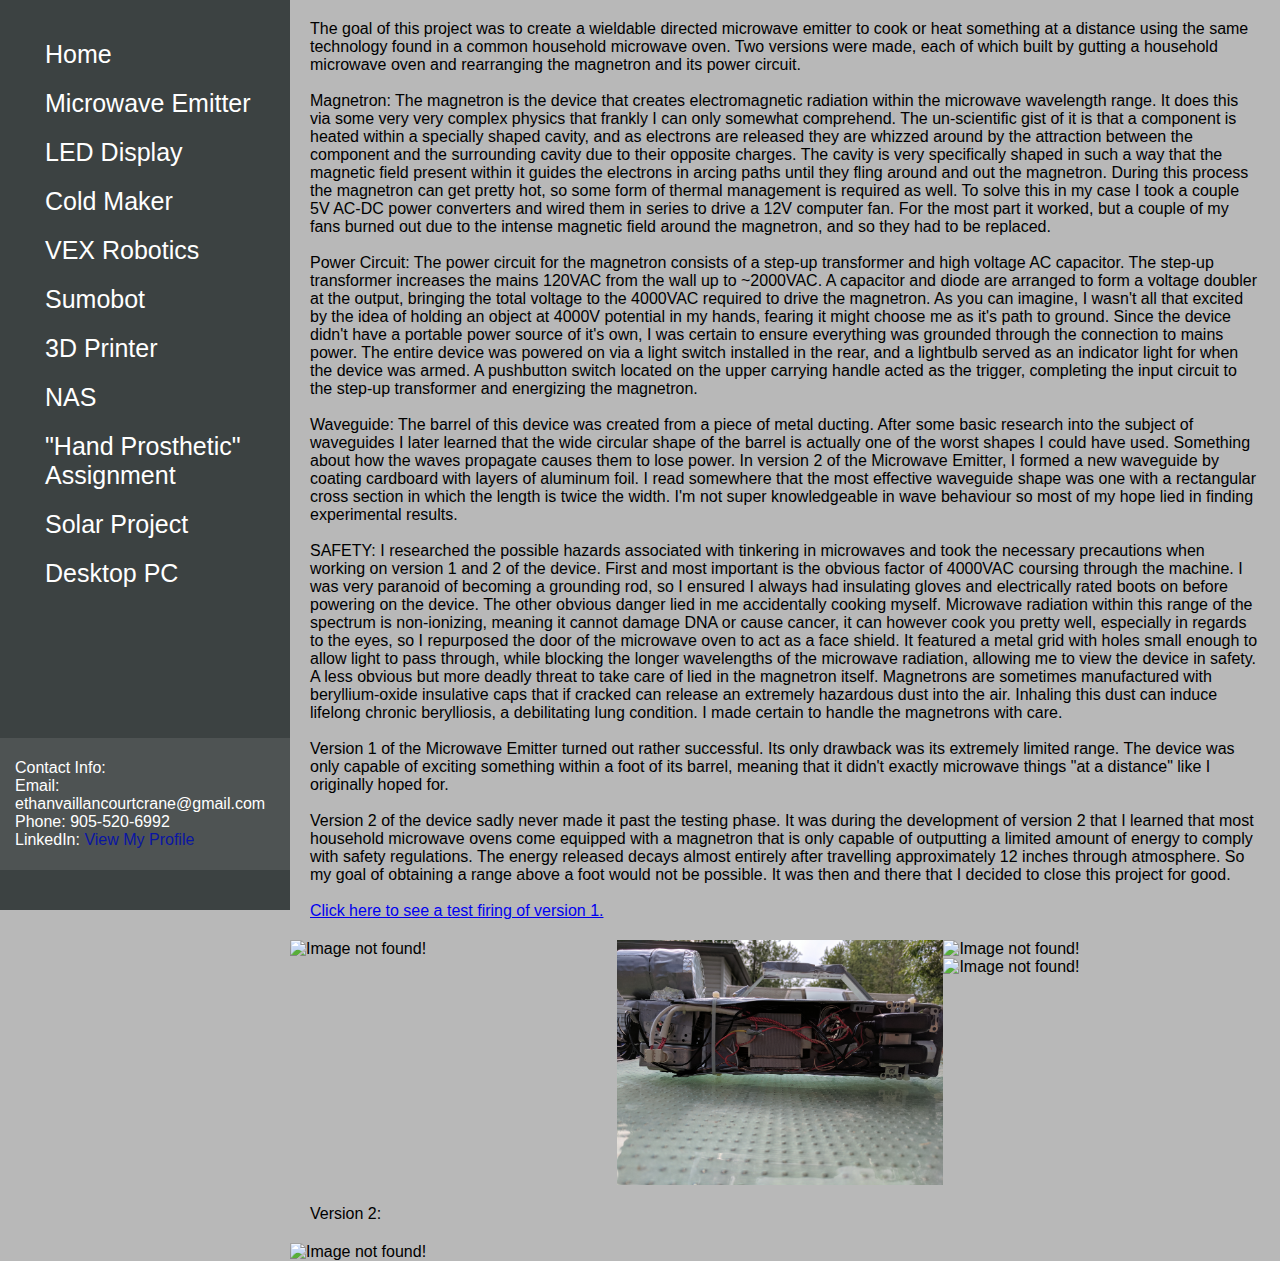
==== Project1.html @ 162ec2b3 "Init. Commit" ====
<!DOCTYPE html>
<html>
    <!--PROJECT ID:Microwave Emitter-->
    <head>
        <title>Microwave Emitter</title>
        <link rel="stylesheet" href="main.css">
    </head>
    <body>
        <div class="navSection">
            <!--Navbar-->
            <div class="navBar">
            <ul>
                <li><a href="index.html">Home</a></li>
                <li><a href="Project1.html">Microwave Emitter</a></li>
                <li><a href="Project2.html">LED Display</a></li>
                <li><a href="Project3.html">Cold Maker</a></li>
                <li><a href="Project4.html">VEX Robotics</a></li>
                <li><a href="Project5.html">Sumobot</a></li>
                <li><a href="Project6.html">3D Printer</a></li>
                <li><a href="Project7.html">NAS</a></li>
                <li><a href="Project8.html">"Hand Prosthetic" Assignment</a></li>
                <li><a href="Project9.html">Solar Project</a></li>
                <li><a href="Project10.html">Desktop PC</a></li>
            </ul>
            </div>
    
            <div class="contact">
            <!--Contact Info-->
            <p> Contact Info: <br>
                Email: ethanvaillancourtcrane@gmail.com <br>
                Phone: 905-520-6992 <br>
                LinkedIn: <a href="https://www.linkedin.com/in/ethan-crane-v/" target="_blank">View My Profile</a>
            </p>
            </div>
            </div>

            <div class="page">
                <!--Text-->
                <p>
                    The goal of this project was to create a wieldable directed microwave emitter to cook or heat something at a distance using the same technology found
                    in a common household microwave oven. Two versions were made, each of which built by gutting a household microwave oven and rearranging
                    the magnetron and its power circuit.
                    <br>
                    <br>
                    Magnetron: The magnetron is the device that creates electromagnetic radiation within the microwave wavelength range. It does this via some very very complex
                    physics that frankly I can only somewhat comprehend. The un-scientific gist of it is that a component is heated within a specially shaped cavity, and as electrons
                    are released they are whizzed around by the attraction between the component and the surrounding cavity due to their opposite charges. The cavity is very specifically shaped in 
                    such a way that the magnetic field present within it guides the electrons in arcing paths until they fling around and out the magnetron. During this process the magnetron can get
                    pretty hot, so some form of thermal management is required as well. To solve this in my case I took a couple 5V AC-DC power converters and wired them in series to drive a 12V computer fan.
                    For the most part it worked, but a couple of my fans burned out due to the intense magnetic field around the magnetron, and so they had to be replaced.
                    <br>
                    <br>
                    Power Circuit: The power circuit for the magnetron consists of a step-up transformer and high voltage AC capacitor. The step-up transformer increases the mains 120VAC from the wall
                    up to ~2000VAC. A capacitor and diode are arranged to form a voltage doubler at the output, bringing the total voltage to the 4000VAC required to drive the magnetron. As you can
                    imagine, I wasn't all that excited by the idea of holding an object at 4000V potential in my hands, fearing it might choose me as it's path to ground. Since the device didn't
                    have a portable power source of it's own, I was certain to ensure everything was grounded through the connection to mains power. The entire device was powered on via a light switch
                    installed in the rear, and a lightbulb served as an indicator light for when the device was armed. A pushbutton switch located on the upper carrying handle acted as the trigger,
                    completing the input circuit to the step-up transformer and energizing the magnetron.
                    <br>
                    <br>
                    Waveguide: The barrel of this device was created from a piece of metal ducting. After some basic research into the subject of waveguides I later learned that the wide circular
                    shape of the barrel is actually one of the worst shapes I could have used. Something about how the waves propagate causes them to lose power. In version 2 of the Microwave Emitter, I
                    formed a new waveguide by coating cardboard with layers of aluminum foil. I read somewhere that the most effective waveguide shape was one with a rectangular cross section in which
                    the length is twice the width. I'm not super knowledgeable in wave behaviour so most of my hope lied in finding experimental results.
                    <br>
                    <br>
                    SAFETY: I researched the possible hazards associated with tinkering in microwaves and took the necessary precautions when working on version 1 and 2 of the device. First and most
                    important is the obvious factor of 4000VAC coursing through the machine. I was very paranoid of becoming a grounding rod, so I ensured I always had insulating gloves and electrically
                    rated boots on before powering on the device. The other obvious danger lied in me accidentally cooking myself. Microwave radiation within this range of the spectrum is
                    non-ionizing, meaning it cannot damage DNA or cause cancer, it can however cook you pretty well, especially in regards to the eyes, so I repurposed
                    the door of the microwave oven to act as a face shield. It featured a metal grid with holes small enough to allow light to pass through, while blocking the longer wavelengths of the
                    microwave radiation, allowing me to view the device in safety. A less obvious but more deadly threat to take care of lied in the magnetron itself. Magnetrons are sometimes manufactured with 
                    beryllium-oxide insulative caps that if cracked can release an extremely hazardous dust into the air. Inhaling this dust can induce lifelong chronic berylliosis, a debilitating lung
                    condition. I made certain to handle the magnetrons with care.
                    <br>
                    <br>
                    Version 1 of the Microwave Emitter turned out rather successful. Its only drawback was its extremely limited range. The device was only capable of exciting something within a foot of its
                    barrel, meaning that it didn't exactly microwave things "at a distance" like I originally hoped for.
                    <br>
                    <br>
                    Version 2 of the device sadly never made it past the testing phase. It was during the development of version 2 that I learned that most household microwave ovens come equipped
                    with a magnetron that is only capable of outputting a limited amount of energy to comply with safety regulations. The energy released decays almost entirely after 
                    travelling approximately 12 inches through atmosphere. So my goal of obtaining a range above a foot would not be possible. It was then and there that I decided to close this
                    project for good.
                    <br>
                    <br>
                    <a href="https://www.youtube.com/watch?v=xGRlkV8BAFY" target="_blank">Click here to see a test firing of version 1.</a> 
                </p>

                <!--Images-->
                
                <img src="Images/Microwave Emitter/V1.jpg" alt="Image not found!">
                <img src="Images/Microwave Emitter/V1Left.jpg" alt="Image not found!">
                <img src="Images/Microwave Emitter/V1Right.jpg" alt="Image not found!">
                <img src="Images/Microwave Emitter/V1Internals.jpg" alt="Image not found!">
                <p id="inline">Version 2:</p>
                <img src="Images/Microwave Emitter/V2Internals.jpg" alt="Image not found!">
                
            </div>    
    </body>
</html>
---- main.css ----
body{
    margin: 0px;
    font-family: Arial, Helvetica, sans-serif;
    background-color: #b8b8b8;
}

.navSection{
    background-color:#3c4242;
    color:#ffffff;
    float: left;
    height: 100vh;
    width: 280px;
    padding: 5px;
    position: fixed;
    
}

.navSection a{
    text-decoration: none;
    color:#0a15a3
}

.navBar a{
    text-decoration: none;
    color:#ffffff;
}

.navBar a:hover{
    color:#0a15a3;
}

.navBar ul{
    list-style: none;
    font-size: 25px;
    padding-left: 30px;
}

.navBar li{
    padding: 10px;
}

.contact{
    position:fixed;
    bottom: 30px;
    left: 0px;
    width: 280px;
    padding-left: 10px;
    background-color: #4e5353;
}

.contact p{
    padding: 5px;
}

.page{
    height: 100vh;
    left: 290px;
    position: absolute;

}

.page h1{
    margin: 10px;
}

.page p{
    margin: 0px;
    padding: 20px;
    
}

.page ul{
    list-style: square;
}

.page li{
    padding: 3px;
}

.page img{
    width: 33%;
    float: left;
}

#inline{
    clear: left;
}

.page h4{
    padding-left: 20px;
    margin: 0;
}

.todo{
    position: relative;
    float:left;
    width: 50%;
    margin: 0px;
    background-color:#d9dbdb
}

.todo p{
    padding-bottom: 5px;
    padding-top: 5px;
}

.todo ul{
    margin: 0px;
}

.changelog{
    position: relative;
    right: 0px;
    float:right;
    width: 50%;
    margin: 0px;
    padding-bottom: 0px;
    background-color:#d9dbdb
}

.changelog p{
    padding-bottom: 5px;
    padding-top: 5px;
}

.changelog ol{
    margin: 0px;
}
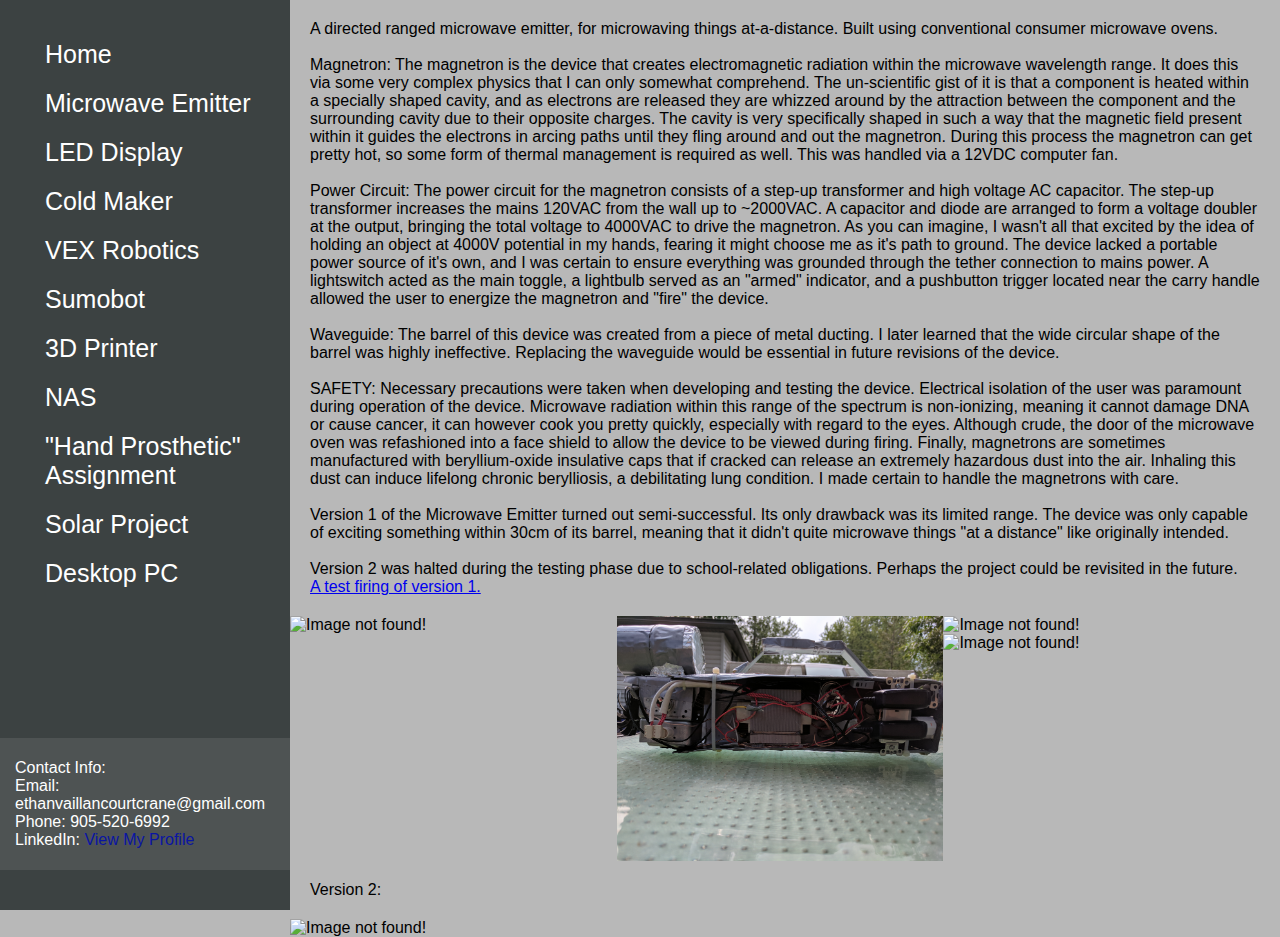
==== commit 0a796764: "Update Everything" ====
--- a/Project1.html
+++ b/Project1.html
@@ -37,54 +37,43 @@
             <div class="page">
                 <!--Text-->
                 <p>
-                    The goal of this project was to create a wieldable directed microwave emitter to cook or heat something at a distance using the same technology found
-                    in a common household microwave oven. Two versions were made, each of which built by gutting a household microwave oven and rearranging
-                    the magnetron and its power circuit.
+                    A directed ranged microwave emitter, for microwaving things at-a-distance. Built using conventional consumer microwave ovens.
+
                     <br>
                     <br>
-                    Magnetron: The magnetron is the device that creates electromagnetic radiation within the microwave wavelength range. It does this via some very very complex
-                    physics that frankly I can only somewhat comprehend. The un-scientific gist of it is that a component is heated within a specially shaped cavity, and as electrons
+
+                    Magnetron: The magnetron is the device that creates electromagnetic radiation within the microwave wavelength range. It does this via some very complex
+                    physics that I can only somewhat comprehend. The un-scientific gist of it is that a component is heated within a specially shaped cavity, and as electrons
                     are released they are whizzed around by the attraction between the component and the surrounding cavity due to their opposite charges. The cavity is very specifically shaped in 
                     such a way that the magnetic field present within it guides the electrons in arcing paths until they fling around and out the magnetron. During this process the magnetron can get
-                    pretty hot, so some form of thermal management is required as well. To solve this in my case I took a couple 5V AC-DC power converters and wired them in series to drive a 12V computer fan.
-                    For the most part it worked, but a couple of my fans burned out due to the intense magnetic field around the magnetron, and so they had to be replaced.
+                    pretty hot, so some form of thermal management is required as well. This was handled via a 12VDC computer fan.
                     <br>
                     <br>
                     Power Circuit: The power circuit for the magnetron consists of a step-up transformer and high voltage AC capacitor. The step-up transformer increases the mains 120VAC from the wall
-                    up to ~2000VAC. A capacitor and diode are arranged to form a voltage doubler at the output, bringing the total voltage to the 4000VAC required to drive the magnetron. As you can
-                    imagine, I wasn't all that excited by the idea of holding an object at 4000V potential in my hands, fearing it might choose me as it's path to ground. Since the device didn't
-                    have a portable power source of it's own, I was certain to ensure everything was grounded through the connection to mains power. The entire device was powered on via a light switch
-                    installed in the rear, and a lightbulb served as an indicator light for when the device was armed. A pushbutton switch located on the upper carrying handle acted as the trigger,
-                    completing the input circuit to the step-up transformer and energizing the magnetron.
+                    up to ~2000VAC. A capacitor and diode are arranged to form a voltage doubler at the output, bringing the total voltage to 4000VAC to drive the magnetron. As you can
+                    imagine, I wasn't all that excited by the idea of holding an object at 4000V potential in my hands, fearing it might choose me as it's path to ground. The device lacked
+                    a portable power source of it's own, and I was certain to ensure everything was grounded through the tether connection to mains power. A lightswitch acted as the main toggle, a lightbulb
+                    served as an "armed" indicator, and a pushbutton trigger located near the carry handle allowed the user to energize the magnetron and "fire" the device.
                     <br>
                     <br>
-                    Waveguide: The barrel of this device was created from a piece of metal ducting. After some basic research into the subject of waveguides I later learned that the wide circular
-                    shape of the barrel is actually one of the worst shapes I could have used. Something about how the waves propagate causes them to lose power. In version 2 of the Microwave Emitter, I
-                    formed a new waveguide by coating cardboard with layers of aluminum foil. I read somewhere that the most effective waveguide shape was one with a rectangular cross section in which
-                    the length is twice the width. I'm not super knowledgeable in wave behaviour so most of my hope lied in finding experimental results.
+                    Waveguide: The barrel of this device was created from a piece of metal ducting. I later learned that the wide circular shape of the barrel was highly ineffective. Replacing the waveguide would
+                    be essential in future revisions of the device.
                     <br>
                     <br>
-                    SAFETY: I researched the possible hazards associated with tinkering in microwaves and took the necessary precautions when working on version 1 and 2 of the device. First and most
-                    important is the obvious factor of 4000VAC coursing through the machine. I was very paranoid of becoming a grounding rod, so I ensured I always had insulating gloves and electrically
-                    rated boots on before powering on the device. The other obvious danger lied in me accidentally cooking myself. Microwave radiation within this range of the spectrum is
-                    non-ionizing, meaning it cannot damage DNA or cause cancer, it can however cook you pretty well, especially in regards to the eyes, so I repurposed
-                    the door of the microwave oven to act as a face shield. It featured a metal grid with holes small enough to allow light to pass through, while blocking the longer wavelengths of the
-                    microwave radiation, allowing me to view the device in safety. A less obvious but more deadly threat to take care of lied in the magnetron itself. Magnetrons are sometimes manufactured with 
+                    SAFETY: Necessary precautions were taken when developing and testing the device. Electrical isolation of the user was paramount during operation of the device.
+                    Microwave radiation within this range of the spectrum is non-ionizing, meaning it cannot damage DNA or cause cancer, it can however cook you pretty quickly, especially with regard to the eyes.
+                    Although crude, the door of the microwave oven was refashioned into a face shield to allow the device to be viewed during firing. Finally, magnetrons are sometimes manufactured with 
                     beryllium-oxide insulative caps that if cracked can release an extremely hazardous dust into the air. Inhaling this dust can induce lifelong chronic berylliosis, a debilitating lung
                     condition. I made certain to handle the magnetrons with care.
                     <br>
                     <br>
-                    Version 1 of the Microwave Emitter turned out rather successful. Its only drawback was its extremely limited range. The device was only capable of exciting something within a foot of its
-                    barrel, meaning that it didn't exactly microwave things "at a distance" like I originally hoped for.
+                    Version 1 of the Microwave Emitter turned out semi-successful. Its only drawback was its limited range. The device was only capable of exciting something within 30cm of its
+                    barrel, meaning that it didn't quite microwave things "at a distance" like originally intended.
                     <br>
                     <br>
-                    Version 2 of the device sadly never made it past the testing phase. It was during the development of version 2 that I learned that most household microwave ovens come equipped
-                    with a magnetron that is only capable of outputting a limited amount of energy to comply with safety regulations. The energy released decays almost entirely after 
-                    travelling approximately 12 inches through atmosphere. So my goal of obtaining a range above a foot would not be possible. It was then and there that I decided to close this
-                    project for good.
+                    Version 2 was halted during the testing phase due to school-related obligations. Perhaps the project could be revisited in the future.
                     <br>
-                    <br>
-                    <a href="https://www.youtube.com/watch?v=xGRlkV8BAFY" target="_blank">Click here to see a test firing of version 1.</a> 
+                    <a href="https://www.youtube.com/watch?v=xGRlkV8BAFY" target="_blank">A test firing of version 1.</a> 
                 </p>
 
                 <!--Images-->
